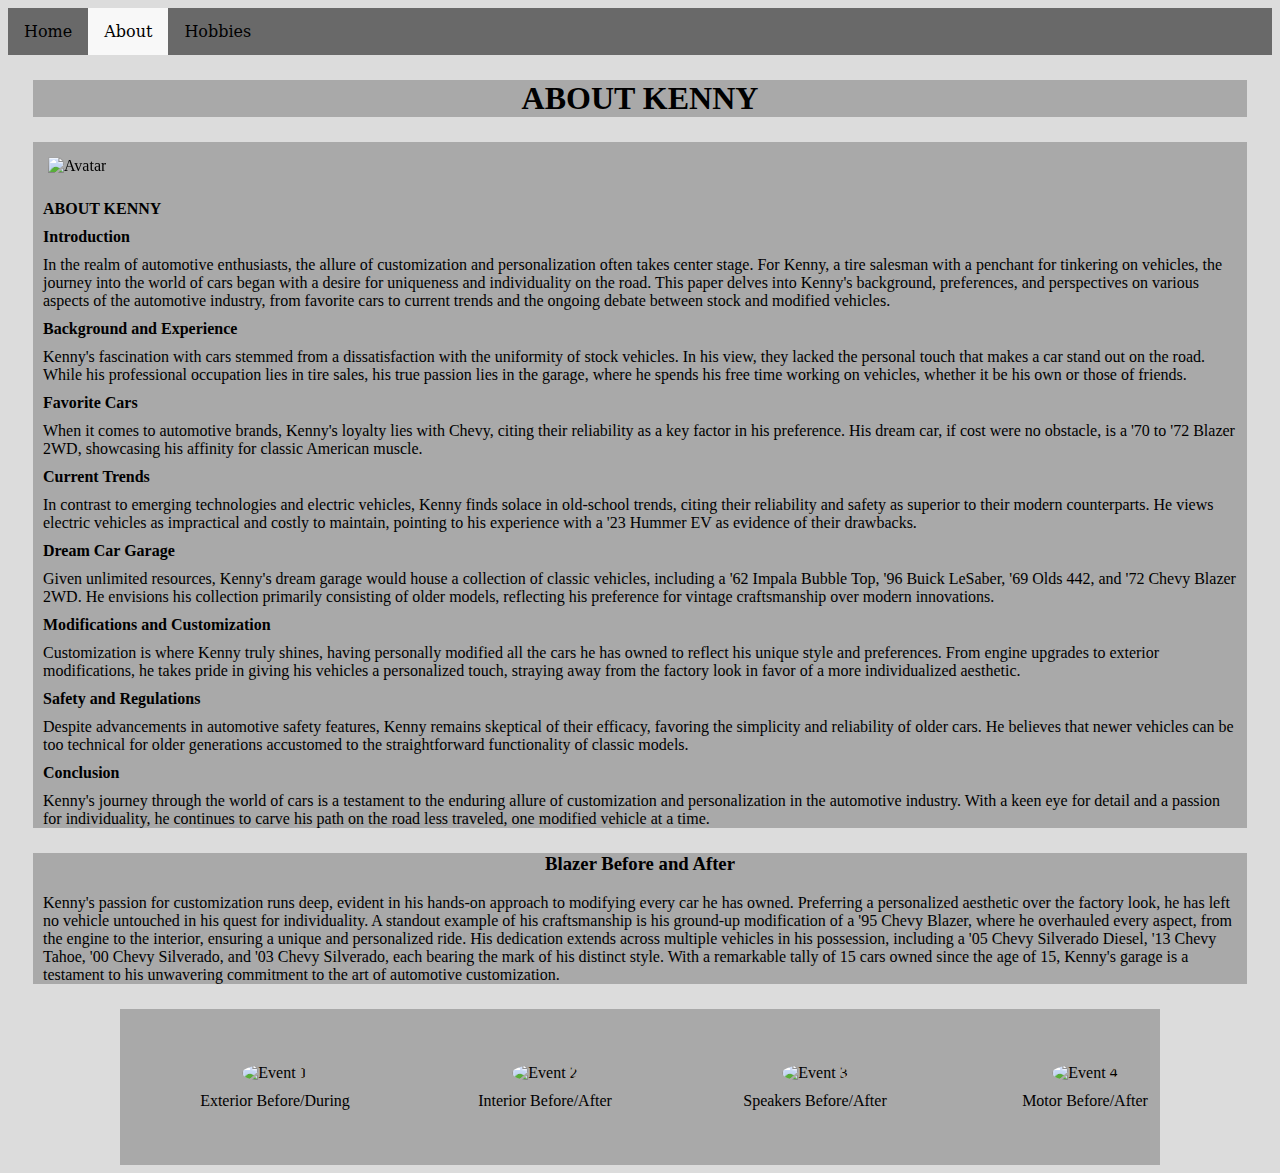
==== about.html @ bfed586b "new" ====
<!doctype html>
<html lang="en">
<head>
<meta charset="UTF-8">
<meta name="viewport" content="width=device-width, initial-scale=1.0">
<title>Kenny's Cars</title>
<link rel="stylesheet" href="kenny.css">
</head>
	
<body>
	
	<ul>
		<li><a href="index.html">Home</a></li>
		<li><a class="active" href="about.html">About</a></li>
		<li><a href="hobbies.html">Hobbies</a></li>
	</ul>
	

	<div><h1>ABOUT KENNY</h1></div>
	
	<div>
	
	<img class="sticky" src="" alt="Avatar">
	<p><b>ABOUT KENNY</b></p>
	<p><b>Introduction</b></p>
	<p>In the realm of automotive enthusiasts, the allure of customization and personalization often takes center stage. For Kenny, a tire salesman with a penchant for tinkering on vehicles, the journey into the world of cars began with a desire for uniqueness and individuality on the road. This paper delves into Kenny's background, preferences, and perspectives on various aspects of the automotive industry, from favorite cars to current trends and the ongoing debate between stock and modified vehicles.</p>
	<p><b>Background and Experience</b></p>
	<p>Kenny's fascination with cars stemmed from a dissatisfaction with the uniformity of stock vehicles. In his view, they lacked the personal touch that makes a car stand out on the road. While his professional occupation lies in tire sales, his true passion lies in the garage, where he spends his free time working on vehicles, whether it be his own or those of friends.</p>
	<p><b>Favorite Cars</b></p>
	<p>When it comes to automotive brands, Kenny's loyalty lies with Chevy, citing their reliability as a key factor in his preference. His dream car, if cost were no obstacle, is a '70 to '72 Blazer 2WD, showcasing his affinity for classic American muscle.</p>
	<p><b>Current Trends</b></p>
	<p>In contrast to emerging technologies and electric vehicles, Kenny finds solace in old-school trends, citing their reliability and safety as superior to their modern counterparts. He views electric vehicles as impractical and costly to maintain, pointing to his experience with a '23 Hummer EV as evidence of their drawbacks.</p>
	<p><b>Dream Car Garage</b></p>
	<p>Given unlimited resources, Kenny's dream garage would house a collection of classic vehicles, including a '62 Impala Bubble Top, '96 Buick LeSaber, '69 Olds 442, and '72 Chevy Blazer 2WD. He envisions his collection primarily consisting of older models, reflecting his preference for vintage craftsmanship over modern innovations.</p>
	<p><b>Modifications and Customization</b></p>
	<p>Customization is where Kenny truly shines, having personally modified all the cars he has owned to reflect his unique style and preferences. From engine upgrades to exterior modifications, he takes pride in giving his vehicles a personalized touch, straying away from the factory look in favor of a more individualized aesthetic.</p>
	<p><b>Safety and Regulations</b></p>
	<p>Despite advancements in automotive safety features, Kenny remains skeptical of their efficacy, favoring the simplicity and reliability of older cars. He believes that newer vehicles can be too technical for older generations accustomed to the straightforward functionality of classic models.</p>
	<p><b>Conclusion</b></p>
	<p>Kenny's journey through the world of cars is a testament to the enduring allure of customization and personalization in the automotive industry. With a keen eye for detail and a passion for individuality, he continues to carve his path on the road less traveled, one modified vehicle at a time.</p>
	</div>
	
	<div>
		<h3>Blazer Before and After</h3>
		<p>Kenny's passion for customization runs deep, evident in his hands-on approach to modifying every car he has owned. Preferring a personalized aesthetic over the factory look, he has left no vehicle untouched in his quest for individuality. A standout example of his craftsmanship is his ground-up modification of a '95 Chevy Blazer, where he overhauled every aspect, from the engine to the interior, ensuring a unique and personalized ride. His dedication extends across multiple vehicles in his possession, including a '05 Chevy Silverado Diesel, '13 Chevy Tahoe, '00 Chevy Silverado, and '03 Chevy Silverado, each bearing the mark of his distinct style. With a remarkable tally of 15 cars owned since the age of 15, Kenny's garage is a testament to his unwavering commitment to the art of automotive customization.</p>
	</div>
	
	<div class="timeline">
    <div class="event">
        <img src="" alt="Event 1">
        <p>Exterior Before/During</p>
    </div>
    <div class="event">
        <img src="" alt="Event 2">
        <p>Interior Before/After</p>
    </div>
    <div class="event">
        <img src="" alt="Event 3">
        <p>Speakers Before/After</p>
    </div>
		<div class="event">
        <img src="" alt="Event 4">
        <p>Motor Before/After</p>
    </div>
    <div class="event">
        <img src="" alt="Event 5">
        <p>Final Product</p>
    </div>
	</div>	
	
</body>
</html>
---- kenny.css ----
body {
	font-family: "Georgia", serif;
	background-color: #DCDCDC;
	color: #000000;
}

div {
	background-color: #A9A9A9;
	margin: 25px;
}

p {
	margin: 10px;
}

h1,h3{
	text-align: center;
}

/* for Navigation Bar*/
ul {
	list-style-type: none;
	margin: 0;
	padding: 0;
	overflow: hidden;
	font-family:"Georgia", "serif";
	background-color: #696969;
	color: #000000;
}

li {
	float: left;
}

li a {
	display: block;
	color: #000000;
	text-align: center;
	padding: 14px 16px;
	text-decoration: none;
}

li a:hover:not(.active) {
	background-color: #BCBCBE;
	color: #000000;
}

.active {
	background-color: #F8F8F8;
	color: #000000;
}


/* for Photo Timeline*/
.timeline {
	display: flex;
	overflow-x: auto;
	padding: 20px;
 	margin: 0 auto;
 	max-width: 1000px;
}

.event {
 	flex-shrink: 0;
	width: 200px;
	padding: 10px;
	text-align: center;
}

.event img {
 	max-width: 100%;
 	border-radius: 50%;
	margin-bottom: 10px;
}

.event p {
	margin: 0;
}

.event-date {
	font-weight: bold;
}


/* for Portfolio Photo*/
img.sticky {
	position: -webkit-sticky;
	position: sticky;
	top: 0;
	padding: 15px;
}
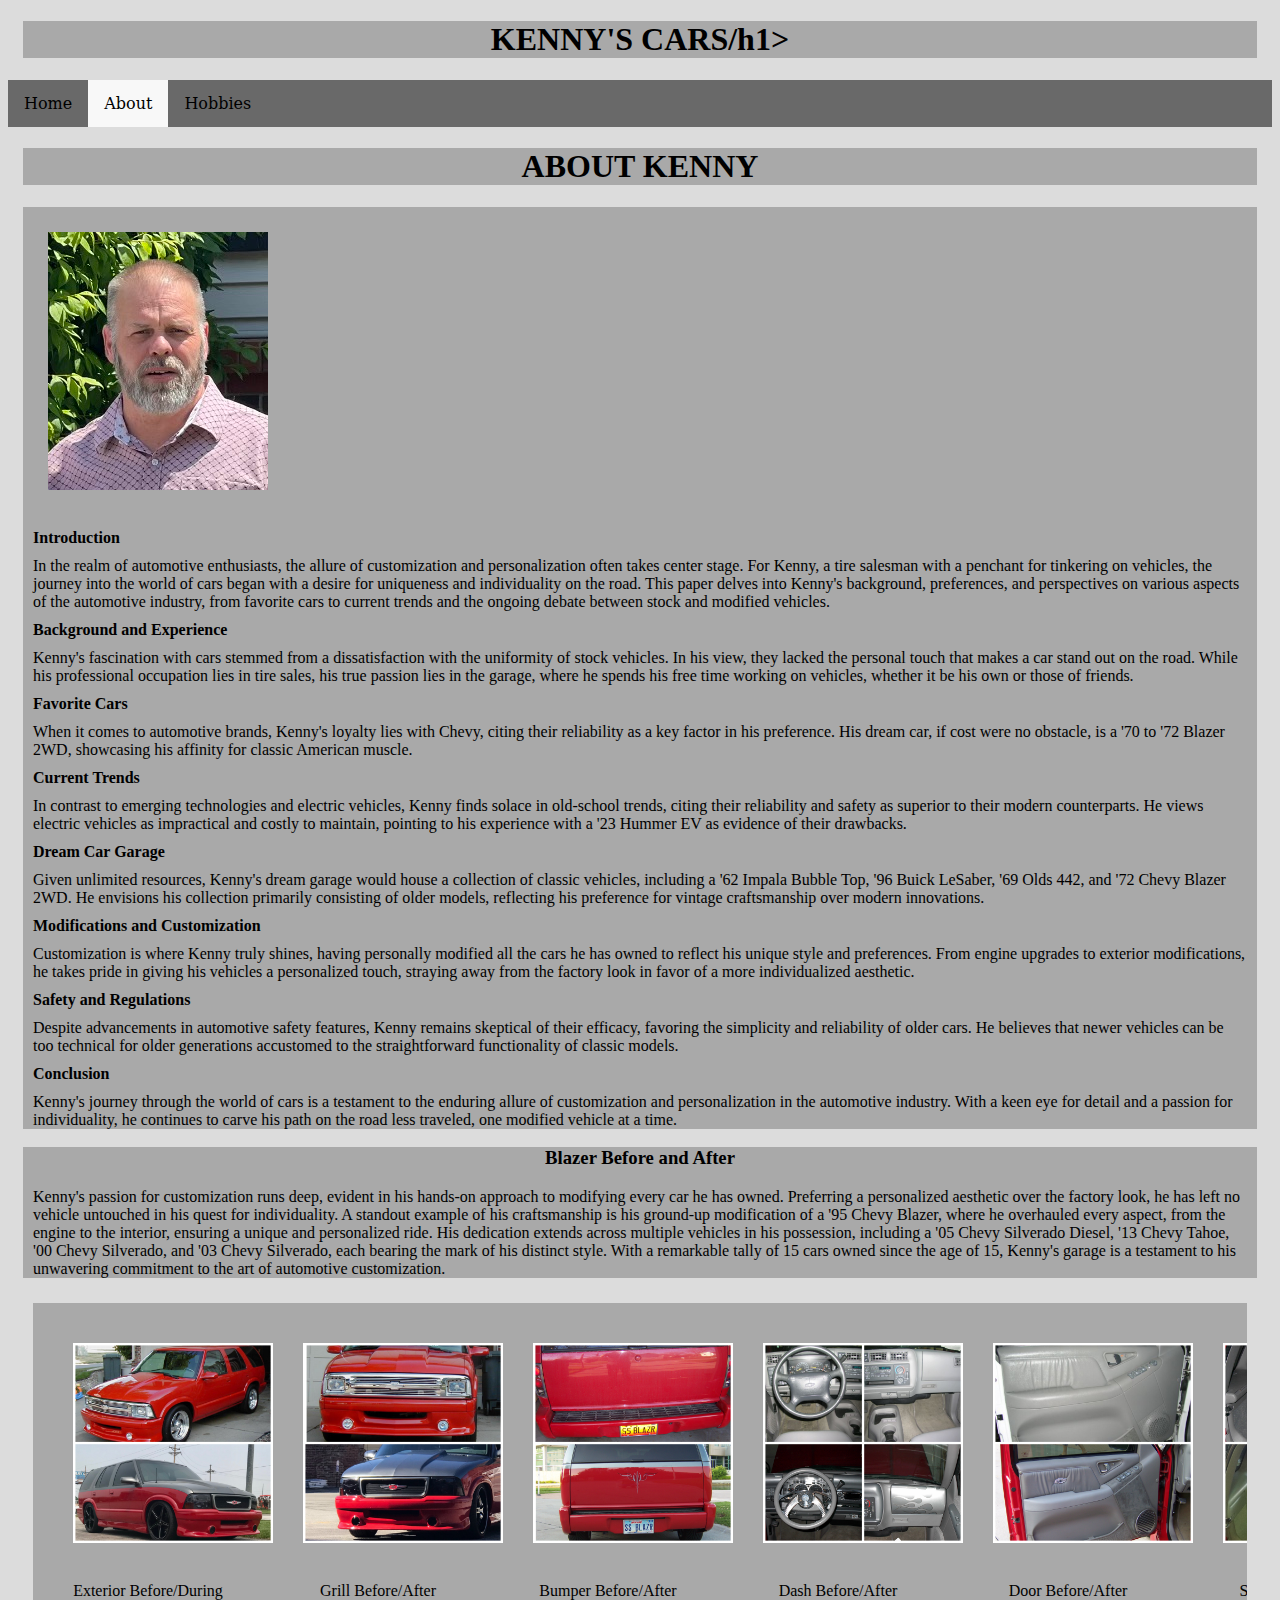
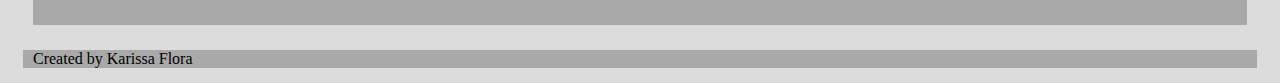
==== commit dbc4a53b: "new" ====
--- a/about.html
+++ b/about.html
@@ -8,7 +8,9 @@
 </head>
 	
 <body>
-	
+	<div class="header">
+  		<h1>KENNY'S CARS/h1>
+	</div>
 	<ul>
 		<li><a href="index.html">Home</a></li>
 		<li><a class="active" href="about.html">About</a></li>
@@ -20,8 +22,7 @@
 	
 	<div>
 	
-	<img class="sticky" src="" alt="Avatar">
-	<p><b>ABOUT KENNY</b></p>
+	<img src="kenny.jpeg" alt="Avatar">
 	<p><b>Introduction</b></p>
 	<p>In the realm of automotive enthusiasts, the allure of customization and personalization often takes center stage. For Kenny, a tire salesman with a penchant for tinkering on vehicles, the journey into the world of cars began with a desire for uniqueness and individuality on the road. This paper delves into Kenny's background, preferences, and perspectives on various aspects of the automotive industry, from favorite cars to current trends and the ongoing debate between stock and modified vehicles.</p>
 	<p><b>Background and Experience</b></p>
@@ -47,26 +48,38 @@
 	
 	<div class="timeline">
     <div class="event">
-        <img src="" alt="Event 1">
+        <img src="exterior.jpg" alt="Exterior">
         <p>Exterior Before/During</p>
     </div>
+	<div class="event">
+        <img src="grill.jpg" alt="Door">
+        <p>Grill Before/After</p>
+    </div>		
     <div class="event">
-        <img src="" alt="Event 2">
-        <p>Interior Before/After</p>
+        <img src="bumper.jpg" alt="Bumper">
+        <p>Bumper Before/After</p>
     </div>
+	<div class="event">
+        <img src="dash.jpg" alt="Dash">
+        <p>Dash Before/After</p>
+    </div>
+	<div class="event">
+        <img src="door.jpg" alt="Door">
+        <p>Door Before/After</p>
+    </div>	
     <div class="event">
-        <img src="" alt="Event 3">
-        <p>Speakers Before/After</p>
+        <img src="subs.jpg" alt="Subs">
+        <p>Subs Before/After</p>
     </div>
 		<div class="event">
-        <img src="" alt="Event 4">
+        <img src="motor.jpg" alt="Motor">
         <p>Motor Before/After</p>
     </div>
-    <div class="event">
-        <img src="" alt="Event 5">
-        <p>Final Product</p>
-    </div>
 	</div>	
+		
+	<div class="footer">
+		<p>Created by Karissa Flora</p>
+	</div>
 	
 </body>
 </html>
--- a/kenny.css
+++ b/kenny.css
@@ -6,7 +6,7 @@
 
 div {
 	background-color: #A9A9A9;
-	margin: 25px;
+	margin: 15px;
 }
 
 p {
@@ -15,6 +15,10 @@
 
 h1,h3{
 	text-align: center;
+}
+
+img{
+	margin: 25px;
 }
 
 /* for Navigation Bar*/
@@ -55,37 +59,16 @@
 .timeline {
 	display: flex;
 	overflow-x: auto;
-	padding: 20px;
- 	margin: 0 auto;
- 	max-width: 1000px;
+ 	margin: 25px;
 }
 
 .event {
  	flex-shrink: 0;
 	width: 200px;
-	padding: 10px;
 	text-align: center;
 }
 
 .event img {
  	max-width: 100%;
- 	border-radius: 50%;
-	margin-bottom: 10px;
 }
 
-.event p {
-	margin: 0;
-}
-
-.event-date {
-	font-weight: bold;
-}
-
-
-/* for Portfolio Photo*/
-img.sticky {
-	position: -webkit-sticky;
-	position: sticky;
-	top: 0;
-	padding: 15px;
-}
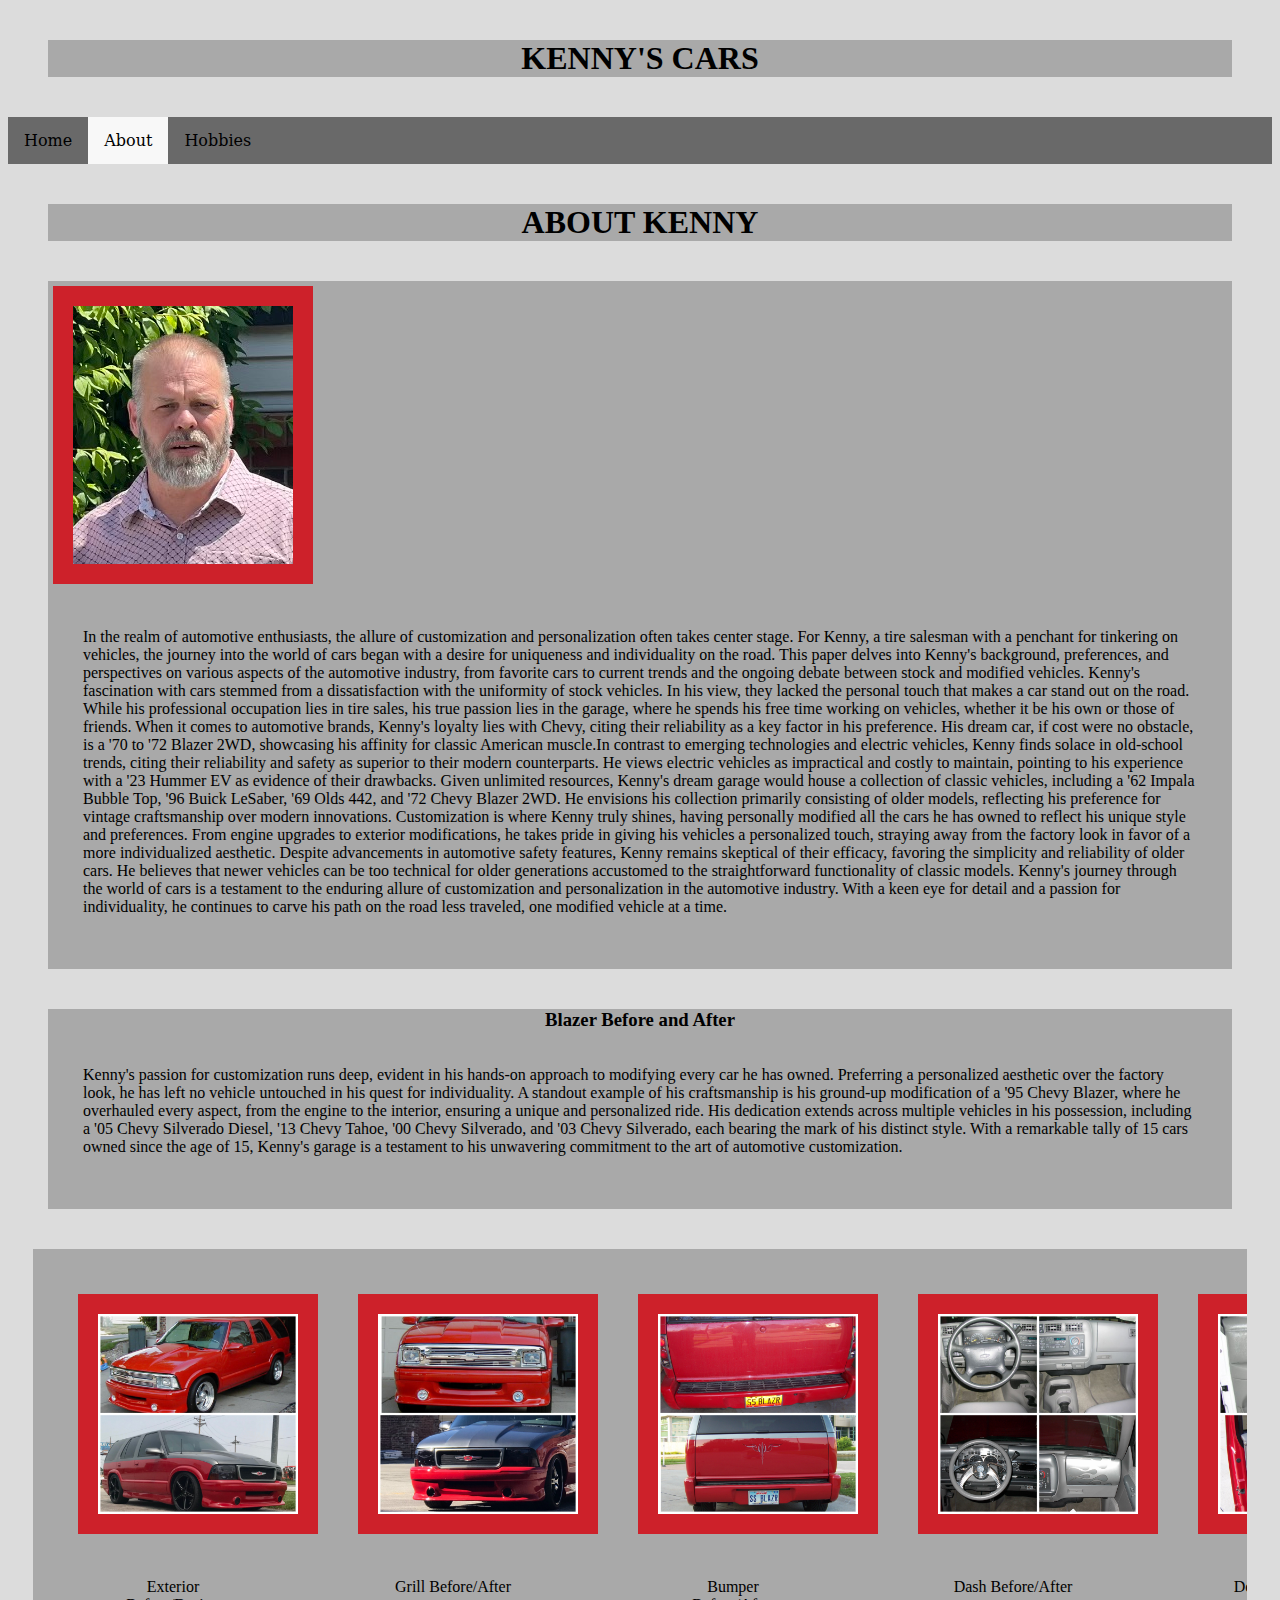
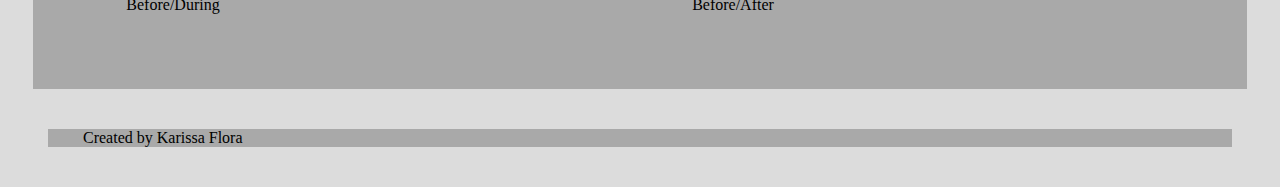
==== commit dfc1e52b: "new" ====
--- a/about.html
+++ b/about.html
@@ -9,41 +9,26 @@
 	
 <body>
 	<div class="header">
-  		<h1>KENNY'S CARS/h1>
+  		<h1>KENNY'S CARS</h1>
 	</div>
 	<ul>
 		<li><a href="index.html">Home</a></li>
 		<li><a class="active" href="about.html">About</a></li>
 		<li><a href="hobbies.html">Hobbies</a></li>
 	</ul>
-	
 
 	<div><h1>ABOUT KENNY</h1></div>
-	
+		
 	<div>
 	
 	<img src="kenny.jpeg" alt="Avatar">
-	<p><b>Introduction</b></p>
-	<p>In the realm of automotive enthusiasts, the allure of customization and personalization often takes center stage. For Kenny, a tire salesman with a penchant for tinkering on vehicles, the journey into the world of cars began with a desire for uniqueness and individuality on the road. This paper delves into Kenny's background, preferences, and perspectives on various aspects of the automotive industry, from favorite cars to current trends and the ongoing debate between stock and modified vehicles.</p>
-	<p><b>Background and Experience</b></p>
-	<p>Kenny's fascination with cars stemmed from a dissatisfaction with the uniformity of stock vehicles. In his view, they lacked the personal touch that makes a car stand out on the road. While his professional occupation lies in tire sales, his true passion lies in the garage, where he spends his free time working on vehicles, whether it be his own or those of friends.</p>
-	<p><b>Favorite Cars</b></p>
-	<p>When it comes to automotive brands, Kenny's loyalty lies with Chevy, citing their reliability as a key factor in his preference. His dream car, if cost were no obstacle, is a '70 to '72 Blazer 2WD, showcasing his affinity for classic American muscle.</p>
-	<p><b>Current Trends</b></p>
-	<p>In contrast to emerging technologies and electric vehicles, Kenny finds solace in old-school trends, citing their reliability and safety as superior to their modern counterparts. He views electric vehicles as impractical and costly to maintain, pointing to his experience with a '23 Hummer EV as evidence of their drawbacks.</p>
-	<p><b>Dream Car Garage</b></p>
-	<p>Given unlimited resources, Kenny's dream garage would house a collection of classic vehicles, including a '62 Impala Bubble Top, '96 Buick LeSaber, '69 Olds 442, and '72 Chevy Blazer 2WD. He envisions his collection primarily consisting of older models, reflecting his preference for vintage craftsmanship over modern innovations.</p>
-	<p><b>Modifications and Customization</b></p>
-	<p>Customization is where Kenny truly shines, having personally modified all the cars he has owned to reflect his unique style and preferences. From engine upgrades to exterior modifications, he takes pride in giving his vehicles a personalized touch, straying away from the factory look in favor of a more individualized aesthetic.</p>
-	<p><b>Safety and Regulations</b></p>
-	<p>Despite advancements in automotive safety features, Kenny remains skeptical of their efficacy, favoring the simplicity and reliability of older cars. He believes that newer vehicles can be too technical for older generations accustomed to the straightforward functionality of classic models.</p>
-	<p><b>Conclusion</b></p>
-	<p>Kenny's journey through the world of cars is a testament to the enduring allure of customization and personalization in the automotive industry. With a keen eye for detail and a passion for individuality, he continues to carve his path on the road less traveled, one modified vehicle at a time.</p>
+	<p>In the realm of automotive enthusiasts, the allure of customization and personalization often takes center stage. For Kenny, a tire salesman with a penchant for tinkering on vehicles, the journey into the world of cars began with a desire for uniqueness and individuality on the road. This paper delves into Kenny's background, preferences, and perspectives on various aspects of the automotive industry, from favorite cars to current trends and the ongoing debate between stock and modified vehicles.
+	Kenny's fascination with cars stemmed from a dissatisfaction with the uniformity of stock vehicles. In his view, they lacked the personal touch that makes a car stand out on the road. While his professional occupation lies in tire sales, his true passion lies in the garage, where he spends his free time working on vehicles, whether it be his own or those of friends. When it comes to automotive brands, Kenny's loyalty lies with Chevy, citing their reliability as a key factor in his preference. His dream car, if cost were no obstacle, is a '70 to '72 Blazer 2WD, showcasing his affinity for classic American muscle.In contrast to emerging technologies and electric vehicles, Kenny finds solace in old-school trends, citing their reliability and safety as superior to their modern counterparts. He views electric vehicles as impractical and costly to maintain, pointing to his experience with a '23 Hummer EV as evidence of their drawbacks. Given unlimited resources, Kenny's dream garage would house a collection of classic vehicles, including a '62 Impala Bubble Top, '96 Buick LeSaber, '69 Olds 442, and '72 Chevy Blazer 2WD. He envisions his collection primarily consisting of older models, reflecting his preference for vintage craftsmanship over modern innovations. Customization is where Kenny truly shines, having personally modified all the cars he has owned to reflect his unique style and preferences. From engine upgrades to exterior modifications, he takes pride in giving his vehicles a personalized touch, straying away from the factory look in favor of a more individualized aesthetic. Despite advancements in automotive safety features, Kenny remains skeptical of their efficacy, favoring the simplicity and reliability of older cars. He believes that newer vehicles can be too technical for older generations accustomed to the straightforward functionality of classic models. Kenny's journey through the world of cars is a testament to the enduring allure of customization and personalization in the automotive industry. With a keen eye for detail and a passion for individuality, he continues to carve his path on the road less traveled, one modified vehicle at a time.</p><br>
 	</div>
 	
 	<div>
 		<h3>Blazer Before and After</h3>
-		<p>Kenny's passion for customization runs deep, evident in his hands-on approach to modifying every car he has owned. Preferring a personalized aesthetic over the factory look, he has left no vehicle untouched in his quest for individuality. A standout example of his craftsmanship is his ground-up modification of a '95 Chevy Blazer, where he overhauled every aspect, from the engine to the interior, ensuring a unique and personalized ride. His dedication extends across multiple vehicles in his possession, including a '05 Chevy Silverado Diesel, '13 Chevy Tahoe, '00 Chevy Silverado, and '03 Chevy Silverado, each bearing the mark of his distinct style. With a remarkable tally of 15 cars owned since the age of 15, Kenny's garage is a testament to his unwavering commitment to the art of automotive customization.</p>
+		<p>Kenny's passion for customization runs deep, evident in his hands-on approach to modifying every car he has owned. Preferring a personalized aesthetic over the factory look, he has left no vehicle untouched in his quest for individuality. A standout example of his craftsmanship is his ground-up modification of a '95 Chevy Blazer, where he overhauled every aspect, from the engine to the interior, ensuring a unique and personalized ride. His dedication extends across multiple vehicles in his possession, including a '05 Chevy Silverado Diesel, '13 Chevy Tahoe, '00 Chevy Silverado, and '03 Chevy Silverado, each bearing the mark of his distinct style. With a remarkable tally of 15 cars owned since the age of 15, Kenny's garage is a testament to his unwavering commitment to the art of automotive customization.</p><br>
 	</div>
 	
 	<div class="timeline">
@@ -76,7 +61,6 @@
         <p>Motor Before/After</p>
     </div>
 	</div>	
-		
 	<div class="footer">
 		<p>Created by Karissa Flora</p>
 	</div>
--- a/kenny.css
+++ b/kenny.css
@@ -6,11 +6,11 @@
 
 div {
 	background-color: #A9A9A9;
-	margin: 15px;
+	margin: 40px;
 }
 
 p {
-	margin: 10px;
+	margin: 35px;
 }
 
 h1,h3{
@@ -18,7 +18,14 @@
 }
 
 img{
-	margin: 25px;
+	margin: 5px;
+	border: solid 20px #CD212A;
+}
+
+.center {
+  display: block;
+  margin-left: auto;
+  margin-right: auto;
 }
 
 /* for Navigation Bar*/
@@ -72,3 +79,11 @@
  	max-width: 100%;
 }
 
+/* for Polaroid*/
+div.polaroid {
+ 	width: 25%;
+ 	background-color: white;
+ 	box-shadow: 0 4px 8px 0 rgba(0, 0, 0, 0.2), 0 6px 20px 0 rgba(0, 0, 0, 0.19);
+	margin-bottom: 5px;
+	margin-right: 10px;
+}
